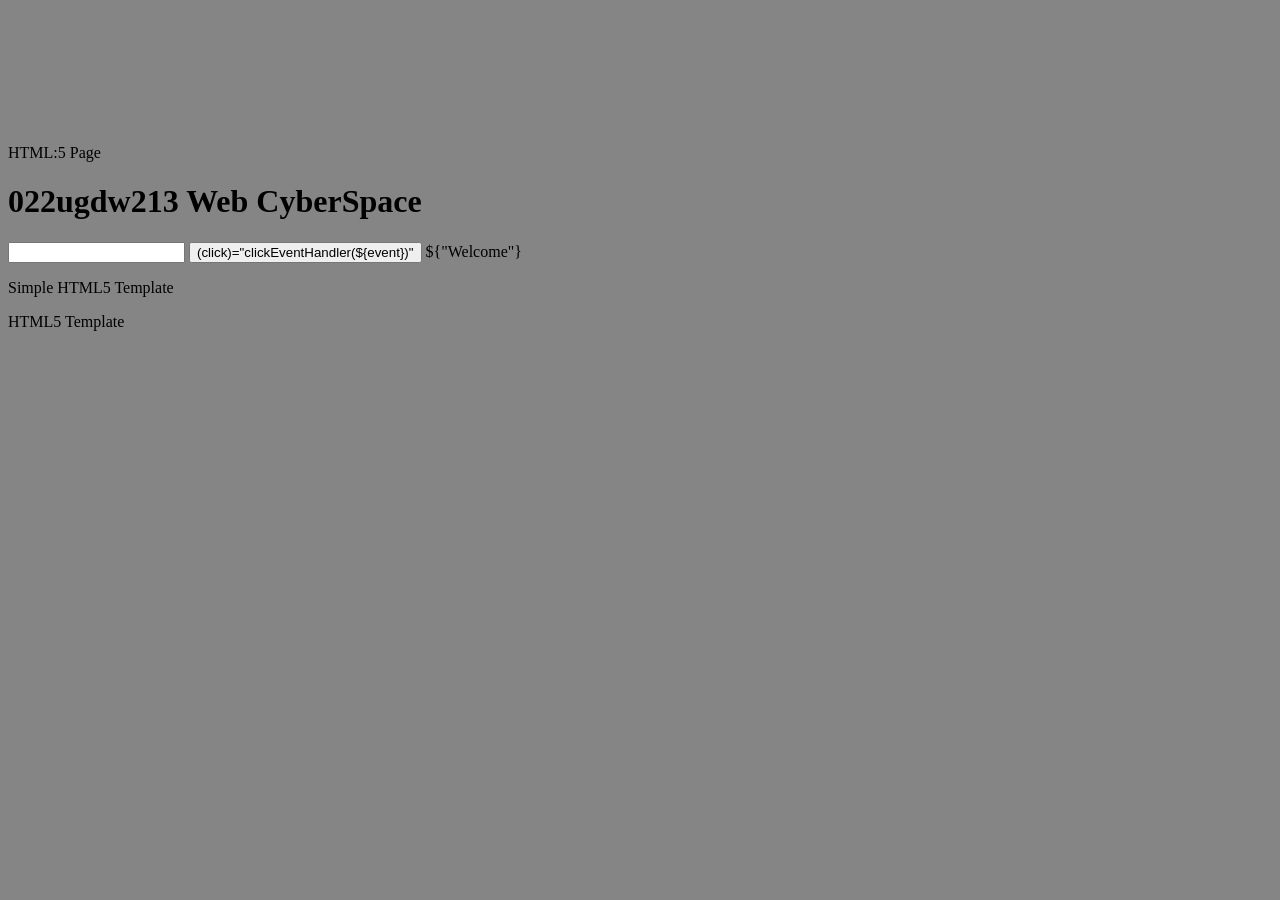
==== index.html @ 5887f831 "1" ====
<!DOCTYPE html>

<html lang="en">

<head>
    <title>022ugdw213 Web Site</title>
</head>

<body style="background-color:rgba(0, 0, 0, 0.479);">

    <!DOCTYPE html>
    <html lang="en">

    <head>
        <!-- Google Fonts Pre Connect -->
        <link rel="preconnect" href="https://fonts.gstatic.com" crossorigin>
        <link rel="preconnect" href="https://fonts.googleapis.com">
        <!-- Meta Tags -->
        <meta charset="UTF-8">
        <meta http-equiv="X-UA-Compatible" content="IE=edge">
        <meta name="viewport" content="width=device-width, initial-scale=1.0">

        <!-- Fonts Links (Roboto 500, 500 and 700 included) -->
        <link rel="stylesheet" href="https://fonts.googleapis.com/css2?family=Roboto:wght@400;500;700&display=swap">

        <!-- CSS Files Links -->
        <link rel="stylesheet" href="./styles.css">

        <!-- Title -->
        <title>Google</title>
        HTML:5 Page </title>
    </head>

    <head <!-- Background Video-->
        <video class="bg-video" playsinline="playsinline" autoplay="autoplay" muted="muted" loop="loop"><source src="assets/mp4/bg.mp4" type="video/mp4" /></video>
        <!-- Masthead-->
        <div class="masthead">
        </div>
        <div class="masthead-content text-white">
        </div>

    </head>

    <body>
        <header>
            <h1>022ugdw213 Web CyberSpace</h1>
            <input type="CyberSpace" required>
            <tbody>
                <button (click)="${event-handler}(${event})">(click)="clickEventHandler(${event})" </button> ${"Welcome"}

            </tbody>

            </input>
        </header>

        <main>
            <p>Simple HTML5 Template</p>
        </main>

        <footer>
            <p>HTML5 Template</p>
        </footer>

        <noscript>Your browser don't support JavaScript!</noscript>


        <script src="./scripts.js"></script>




    </body>

    </html>

</body>
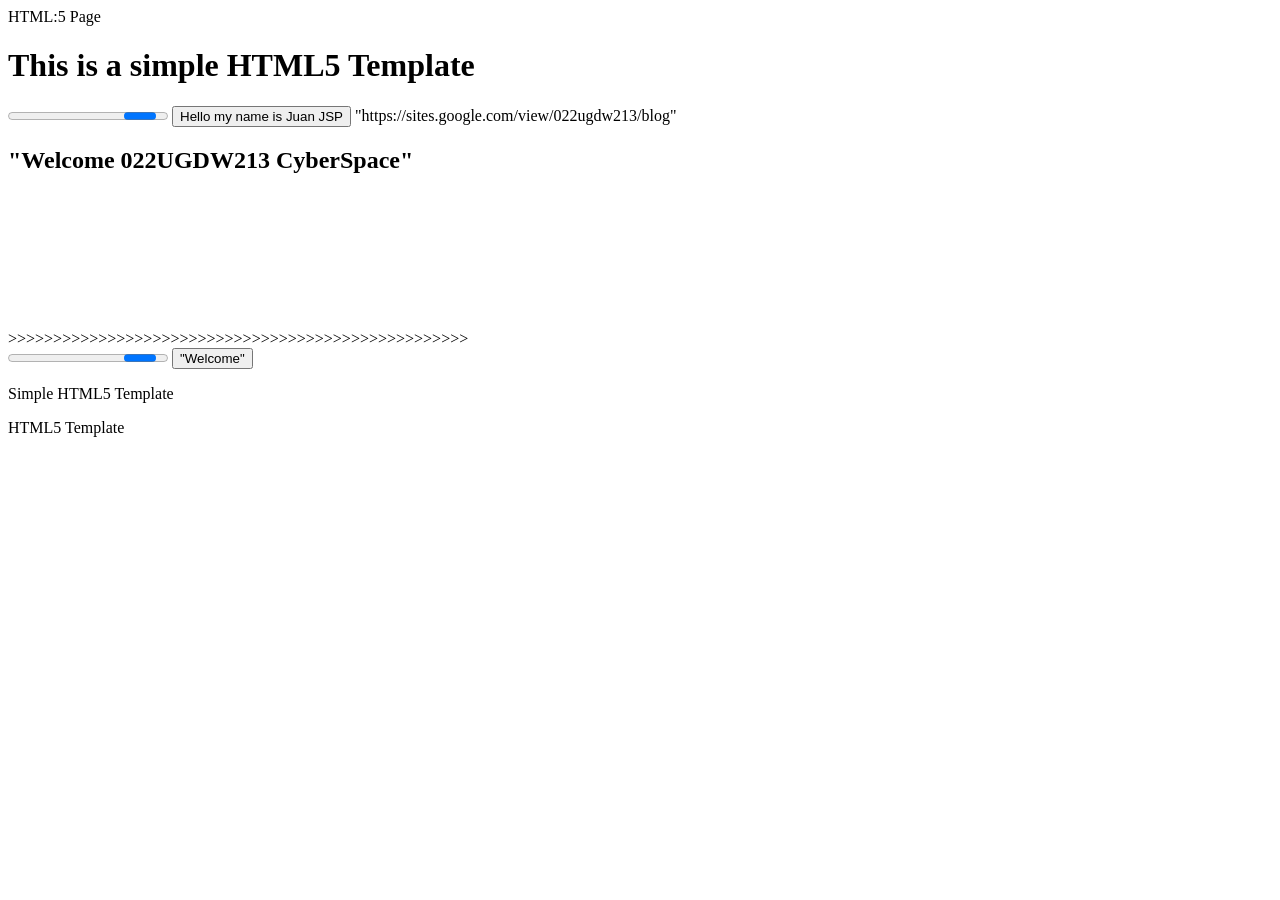
==== commit 04db750e: "1" ====
--- a/index.html
+++ b/index.html
@@ -1,38 +1,113 @@
 <!DOCTYPE html>
-
 <html lang="en">
 
 <head>
     <title>022ugdw213 Web Site</title>
 </head>
 
-<body style="background-color:rgba(0, 0, 0, 0.479);">
+<body style="background-color:rgba(44, 40, 40, 0);">
 
-    <!DOCTYPE html>
-    <html lang="en">
 
-    <head>
-        <!-- Google Fonts Pre Connect -->
-        <link rel="preconnect" href="https://fonts.gstatic.com" crossorigin>
-        <link rel="preconnect" href="https://fonts.googleapis.com">
-        <!-- Meta Tags -->
-        <meta charset="UTF-8">
-        <meta http-equiv="X-UA-Compatible" content="IE=edge">
-        <meta name="viewport" content="width=device-width, initial-scale=1.0">
 
-        <!-- Fonts Links (Roboto 500, 500 and 700 included) -->
-        <link rel="stylesheet" href="https://fonts.googleapis.com/css2?family=Roboto:wght@400;500;700&display=swap">
 
-        <!-- CSS Files Links -->
-        <link rel="stylesheet" href="./styles.css">
 
-        <!-- Title -->
-        <title>Google</title>
-        HTML:5 Page </title>
+
+    <link rel="preconnect" href="https://fonts.googleapis.com">
+    <!-- Meta Tags -->
+    <meta charset="UTF-8">
+    <meta http-equiv="X-UA-Compatible" content="IE=edge">
+    <meta name="viewport" content="width=device-width, initial-scale=1.0">
+
+    <!-- Fonts Links (Roboto 500, 500 and 700 included) -->
+    <link rel="stylesheet" href="https://fonts.googleapis.com/css2?family=Roboto:wght@400;500;700&display=swap">
+
+    <!-- CSS Files Links -->
+    <link rel="stylesheet" href="./styles.css">
+
+    <!-- Title -->
+    <title>Google</title>
+    HTML:5 Page </title>
     </head>
 
-    <head <!-- Background Video-->
+    <head <html lang="en">
+
+        <head>
+            <!-- Google Fonts Pre Connect -->
+            <link rel="preconnect" href="https://fonts.gstatic.com" crossorigin>
+            <link rel="preconnect" href="https://fonts.googleapis.com">
+            <!-- Meta Tags -->
+            <meta charset="UTF-8">
+            <meta http-equiv="X-UA-Compatible" content="IE=edge">
+            <meta name="viewport" content="width=device-width, initial-scale=1.0">
+
+            <!-- Fonts Links (Roboto 400, 500 and 700 included) -->
+            <link rel="stylesheet" href="https://fonts.googleapis.com/css2?family=Roboto:wght@400;500;700&display=swap">
+
+            <!-- CSS Files Links -->
+            <link rel="stylesheet" href="./styles.css">
+
+            <!-- Title -->
+            <title>Simple Page</title>
+        </head>
+
+        <body>
+            <a <header>
+                <h1>This is a simple HTML5 Template</h1>
+                </header>
+                <main>
+                    <progress></progress>
+                    <button>Hello my name is Juan JSP
+ </button>
+
+                    <buttom> "https://sites.google.com/view/022ugdw213/blog"
+                    </buttom>
+
+                </main>
+
+
+                </main>
+
+                <footer>
+                    <h2>"Welcome 022UGDW213 CyberSpace"</h2>
+                </footer>
+
+            </a>
+
+            <a <!DOCTYPE html>
+                <!--[if lt IE 7]>      <html class="no-js lt-ie9 lt-ie8 lt-ie7"> <![endif]-->
+                <!--[if IE 7]>         <html class="no-js lt-ie9 lt-ie8"> <![endif]-->
+                <!--[if IE 8]>         <html class="no-js lt-ie9"> <![endif]-->
+                <!--[if gt IE 8]>      <html class="no-js"> <!--<![endif]-->
+                <html>
+
+                <head>
+                    <meta charset="utf-8">
+                    <meta http-equiv="X-UA-Compatible" content="IE=edge">
+                    <title></title>
+                    <meta name="description" content="">
+                    <meta name="viewport" content="width=device-width, initial-scale=1">
+                    <link rel="stylesheet" href="">
+                </head>
+
+                <body>
+                    <!--[if lt IE 7]>
+            <p class="browsehappy">You are using an <strong>outdated</strong> browser. Please <a href="#">upgrade your browser</a> to improve your experience.</p>
+        <![endif]-->
+
+                    <script src="" async defer></script>
+                </body>
+
+                </html>
+
+                <noscript>Your browser don't support JavaScript!</noscript>
+                <script src="./scripts.js"></script>
+        </body>
+
+
+        <!-- Background Video-->
+        </video>>>>>>>>>>>>>>>>>>>>>>>>>>>>>>>>>>>>>>>>>>>>>>>>>>>>
         <video class="bg-video" playsinline="playsinline" autoplay="autoplay" muted="muted" loop="loop"><source src="assets/mp4/bg.mp4" type="video/mp4" /></video>
+        </input>
         <!-- Masthead-->
         <div class="masthead">
         </div>
@@ -43,15 +118,17 @@
 
     <body>
         <header>
-            <h1>022ugdw213 Web CyberSpace</h1>
-            <input type="CyberSpace" required>
-            <tbody>
-                <button (click)="${event-handler}(${event})">(click)="clickEventHandler(${event})" </button> ${"Welcome"}
+            <main>
+                <progress <a>022ugdw213 Web CyberSpace</a>
 
-            </tbody>
+ <tbody>
 
-            </input>
-        </header>
+ <button click </button> "Welcome"
+
+ </tbody>
+
+
+ </header>
 
         <main>
             <p>Simple HTML5 Template</p>
@@ -69,10 +146,9 @@
 
 
 
-    </body>
+ </body>
 
-    </html>
+</html>
 
 </body>
 
-
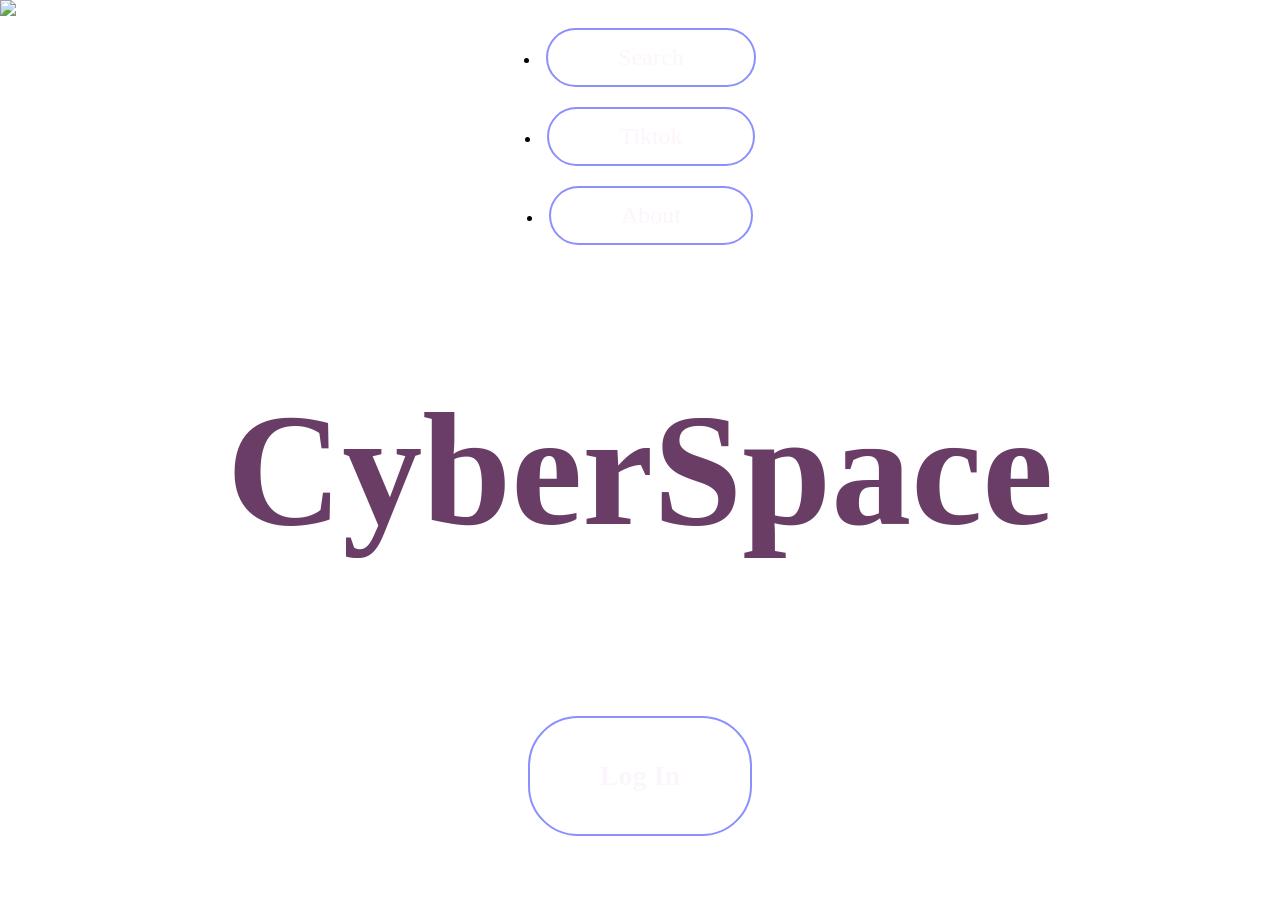
==== commit 357c5742: "Update index.html" ====
--- a/index.html
+++ b/index.html
@@ -1,154 +1,153 @@
 <!DOCTYPE html>
-<html lang="en">
+<html lang="en-GB">
 
 <head>
     <title>022ugdw213 Web Site</title>
+    <link rel="stylesheet" href="style.css">
+    <meta charset="utf-8" />
+    <meta name="viewport" content="width=device-width, initial-scale=1.0">
+    <style>
+        .StyleSheet {
+            margin: 0;
+            padding: 0;
+            box-sizing: border-box;
+            font-family: "Poppings", sans-serif;
+        }
+        
+        .tittle {
+            display: flow-root;
+            top: 0;
+        }
+        
+        nav {
+            width: 100%;
+            position: absolute;
+            top: 0;
+            left: 0;
+            padding: 20px 8;
+            display: inside;
+            align-items: center;
+            justify-content: space-between;
+        }
+        
+        nav .logo {
+            width: 80px;
+            display: inside;
+            align-items: center-width;
+        }
+        
+        .content ul li {
+            list-style: square;
+            display: inline-block;
+            margin-left: 40px;
+            align-items: top;
+        }
+        
+        .content ul li a {
+            text-decoration: skyblue;
+            color: rgba(255, 255, 255, 0.032);
+            font-size: 17px;
+            align-items: center;
+        }
+        
+        .content h1:hover {
+            -webkit-text-stroke: 2px #fff;
+            color: transparent;
+        }
+        
+        .content {
+            text-align: center;
+        }
+        
+        .content h2 {
+            font-size: 160px;
+            color: rgba(63, 7, 59, 0.781);
+            font-weight: 600;
+            transition: 0.5s;
+        }
+        
+        .content h2:hover {
+            -webkit-text-stroke: 2px rgba(46, 20, 239, 0.422);
+            color: transparent;
+        }
+        
+        .content a {
+            text-decoration: none;
+            display: inline-block;
+            color: rgba(248, 237, 248, 0.493);
+            font-size: 24px;
+            border: 2px solid rgba(5, 17, 250, 0.463);
+            padding: 14px 70px;
+            border-radius: 50px;
+            margin-top: 20px;
+        }
+        
+        .content a:hover {
+            -webkit-text-stroke: 2px rgba(111, 11, 83, 0.758);
+            color: transparent;
+        }
+        
+        .Box {
+            width: 100%;
+            height: 100vh;
+            background-image: linear-gradient(rgba(12, 3, 51, 0, 3), rgba(12, 3, 51, 0, 3));
+            position: relative;
+            padding: 0 5%;
+            display: flex;
+            align-items: center;
+            justify-content: center;
+        }
+        
+        .back-video {
+            position: absolute;
+            right: 0;
+            bottom: 0;
+            z-index: -1;
+        }
+        
+        @media (min-aspect-ratio: 16/9) {
+            .back-video {
+                width: 100%;
+                height: auto;
+            }
+        }
+        
+        @media (max-aspect-ratio: 16/9) {
+            .back-video {
+                width: auto;
+                height: 100%;
+            }
+        }
+    </style>
 </head>
 
-<body style="background-color:rgba(44, 40, 40, 0);">
+<body>
+    <!-- background mp4 video-->
+    <video autoplay loop muted plays-inline class="back-video">
+         <source src="assets/mp4/bg.mp4" type="video/mp4">
+          </video>
+    <!-- myself png img logo-->
+    <nav>
+        <img src="assets/img/Myself.png" class="logo">
+    </nav>
+    <!--list options-->
+    <div class="content" <ul>
+        <li><a href="#">Search</a></li>
+        <li><a href="#">Tiktok</a></li>
+        <li><a href="#">About</a></li>
+        </ul>
+    </div>
 
+    <!--Web tittle-->
+    <div class="content">
+        <h2>CyberSpace</h2>
+        <a href="Log In">
+            <h3>Log In
+            </h3>
+        </a>
 
-
-
-
-
-    <link rel="preconnect" href="https://fonts.googleapis.com">
-    <!-- Meta Tags -->
-    <meta charset="UTF-8">
-    <meta http-equiv="X-UA-Compatible" content="IE=edge">
-    <meta name="viewport" content="width=device-width, initial-scale=1.0">
-
-    <!-- Fonts Links (Roboto 500, 500 and 700 included) -->
-    <link rel="stylesheet" href="https://fonts.googleapis.com/css2?family=Roboto:wght@400;500;700&display=swap">
-
-    <!-- CSS Files Links -->
-    <link rel="stylesheet" href="./styles.css">
-
-    <!-- Title -->
-    <title>Google</title>
-    HTML:5 Page </title>
-    </head>
-
-    <head <html lang="en">
-
-        <head>
-            <!-- Google Fonts Pre Connect -->
-            <link rel="preconnect" href="https://fonts.gstatic.com" crossorigin>
-            <link rel="preconnect" href="https://fonts.googleapis.com">
-            <!-- Meta Tags -->
-            <meta charset="UTF-8">
-            <meta http-equiv="X-UA-Compatible" content="IE=edge">
-            <meta name="viewport" content="width=device-width, initial-scale=1.0">
-
-            <!-- Fonts Links (Roboto 400, 500 and 700 included) -->
-            <link rel="stylesheet" href="https://fonts.googleapis.com/css2?family=Roboto:wght@400;500;700&display=swap">
-
-            <!-- CSS Files Links -->
-            <link rel="stylesheet" href="./styles.css">
-
-            <!-- Title -->
-            <title>Simple Page</title>
-        </head>
-
-        <body>
-            <a <header>
-                <h1>This is a simple HTML5 Template</h1>
-                </header>
-                <main>
-                    <progress></progress>
-                    <button>Hello my name is Juan JSP
- </button>
-
-                    <buttom> "https://sites.google.com/view/022ugdw213/blog"
-                    </buttom>
-
-                </main>
-
-
-                </main>
-
-                <footer>
-                    <h2>"Welcome 022UGDW213 CyberSpace"</h2>
-                </footer>
-
-            </a>
-
-            <a <!DOCTYPE html>
-                <!--[if lt IE 7]>      <html class="no-js lt-ie9 lt-ie8 lt-ie7"> <![endif]-->
-                <!--[if IE 7]>         <html class="no-js lt-ie9 lt-ie8"> <![endif]-->
-                <!--[if IE 8]>         <html class="no-js lt-ie9"> <![endif]-->
-                <!--[if gt IE 8]>      <html class="no-js"> <!--<![endif]-->
-                <html>
-
-                <head>
-                    <meta charset="utf-8">
-                    <meta http-equiv="X-UA-Compatible" content="IE=edge">
-                    <title></title>
-                    <meta name="description" content="">
-                    <meta name="viewport" content="width=device-width, initial-scale=1">
-                    <link rel="stylesheet" href="">
-                </head>
-
-                <body>
-                    <!--[if lt IE 7]>
-            <p class="browsehappy">You are using an <strong>outdated</strong> browser. Please <a href="#">upgrade your browser</a> to improve your experience.</p>
-        <![endif]-->
-
-                    <script src="" async defer></script>
-                </body>
-
-                </html>
-
-                <noscript>Your browser don't support JavaScript!</noscript>
-                <script src="./scripts.js"></script>
-        </body>
-
-
-        <!-- Background Video-->
-        </video>>>>>>>>>>>>>>>>>>>>>>>>>>>>>>>>>>>>>>>>>>>>>>>>>>>>
-        <video class="bg-video" playsinline="playsinline" autoplay="autoplay" muted="muted" loop="loop"><source src="assets/mp4/bg.mp4" type="video/mp4" /></video>
-        </input>
-        <!-- Masthead-->
-        <div class="masthead">
-        </div>
-        <div class="masthead-content text-white">
-        </div>
-
-    </head>
-
-    <body>
-        <header>
-            <main>
-                <progress <a>022ugdw213 Web CyberSpace</a>
-
- <tbody>
-
- <button click </button> "Welcome"
-
- </tbody>
-
-
- </header>
-
-        <main>
-            <p>Simple HTML5 Template</p>
-        </main>
-
-        <footer>
-            <p>HTML5 Template</p>
-        </footer>
-
-        <noscript>Your browser don't support JavaScript!</noscript>
-
-
-        <script src="./scripts.js"></script>
-
-
-
-
- </body>
-
-</html>
+    </div>
 
 </body>
 
+</html>
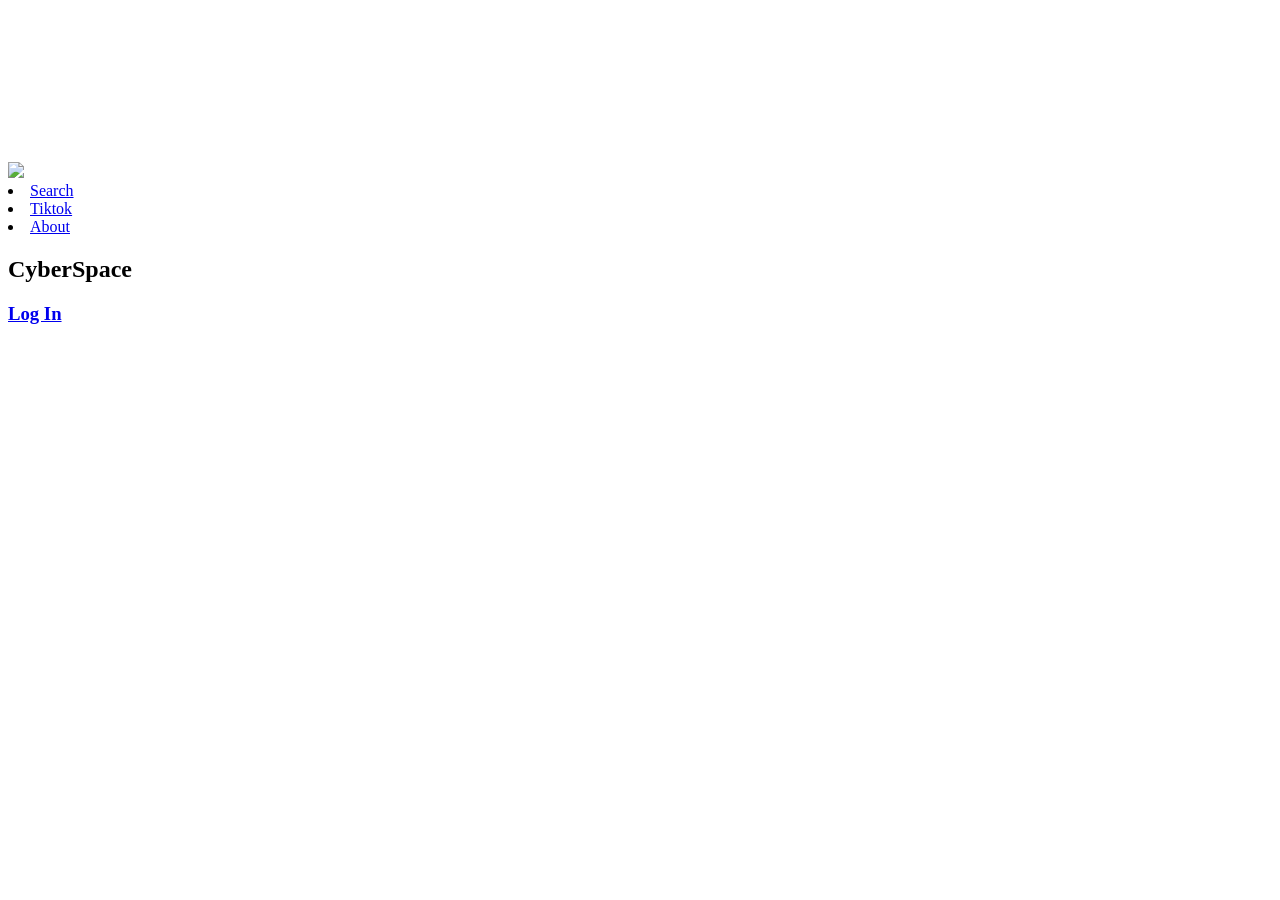
==== commit 83391e16: "Update index.html" ====
--- a/index.html
+++ b/index.html
@@ -6,119 +6,7 @@
     <link rel="stylesheet" href="style.css">
     <meta charset="utf-8" />
     <meta name="viewport" content="width=device-width, initial-scale=1.0">
-    <style>
-        .StyleSheet {
-            margin: 0;
-            padding: 0;
-            box-sizing: border-box;
-            font-family: "Poppings", sans-serif;
-        }
-        
-        .tittle {
-            display: flow-root;
-            top: 0;
-        }
-        
-        nav {
-            width: 100%;
-            position: absolute;
-            top: 0;
-            left: 0;
-            padding: 20px 8;
-            display: inside;
-            align-items: center;
-            justify-content: space-between;
-        }
-        
-        nav .logo {
-            width: 80px;
-            display: inside;
-            align-items: center-width;
-        }
-        
-        .content ul li {
-            list-style: square;
-            display: inline-block;
-            margin-left: 40px;
-            align-items: top;
-        }
-        
-        .content ul li a {
-            text-decoration: skyblue;
-            color: rgba(255, 255, 255, 0.032);
-            font-size: 17px;
-            align-items: center;
-        }
-        
-        .content h1:hover {
-            -webkit-text-stroke: 2px #fff;
-            color: transparent;
-        }
-        
-        .content {
-            text-align: center;
-        }
-        
-        .content h2 {
-            font-size: 160px;
-            color: rgba(63, 7, 59, 0.781);
-            font-weight: 600;
-            transition: 0.5s;
-        }
-        
-        .content h2:hover {
-            -webkit-text-stroke: 2px rgba(46, 20, 239, 0.422);
-            color: transparent;
-        }
-        
-        .content a {
-            text-decoration: none;
-            display: inline-block;
-            color: rgba(248, 237, 248, 0.493);
-            font-size: 24px;
-            border: 2px solid rgba(5, 17, 250, 0.463);
-            padding: 14px 70px;
-            border-radius: 50px;
-            margin-top: 20px;
-        }
-        
-        .content a:hover {
-            -webkit-text-stroke: 2px rgba(111, 11, 83, 0.758);
-            color: transparent;
-        }
-        
-        .Box {
-            width: 100%;
-            height: 100vh;
-            background-image: linear-gradient(rgba(12, 3, 51, 0, 3), rgba(12, 3, 51, 0, 3));
-            position: relative;
-            padding: 0 5%;
-            display: flex;
-            align-items: center;
-            justify-content: center;
-        }
-        
-        .back-video {
-            position: absolute;
-            right: 0;
-            bottom: 0;
-            z-index: -1;
-        }
-        
-        @media (min-aspect-ratio: 16/9) {
-            .back-video {
-                width: 100%;
-                height: auto;
-            }
-        }
-        
-        @media (max-aspect-ratio: 16/9) {
-            .back-video {
-                width: auto;
-                height: 100%;
-            }
-        }
-    </style>
+    
 </head>
 
 <body>
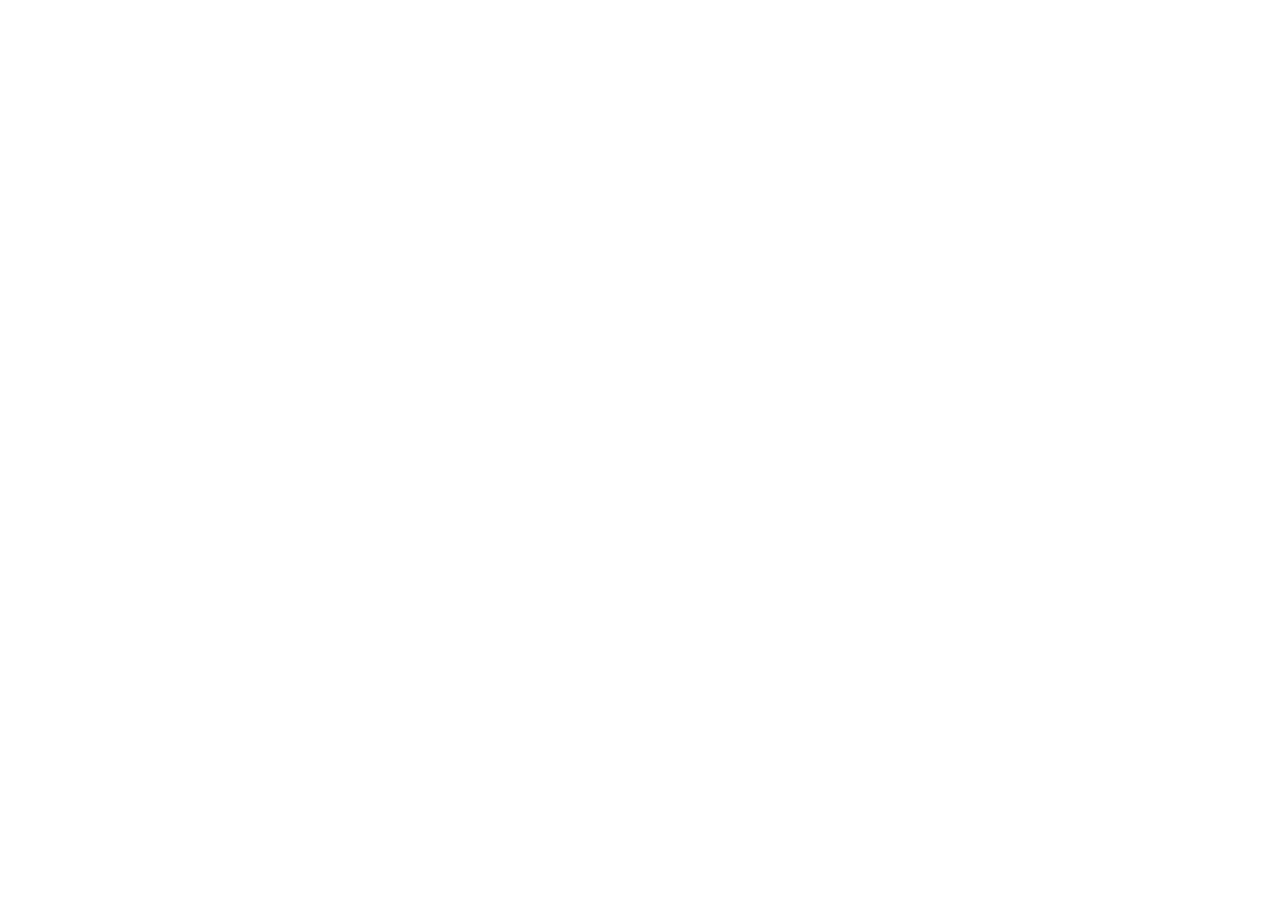
==== commit 792012e2: "Update index.html" ====
--- a/index.html
+++ b/index.html
@@ -1,41 +1,87 @@
 <!DOCTYPE html>
-<html lang="en-GB">
+<html>
+<head>
+  <style>
+    /* CSS code for styling the web page */
+    
+    /* Set the font family and size for the whole page */
+    body {
+      font-family: Arial, sans-serif;
+      font-size: 16px;
+    }
+    
+    /* Set the margin and padding for the blog element */
+    #blog {
+      margin: 20px;
+      padding: 10px;
+    }
+    
+    /* Set the border, margin, padding and background color for each post element */
+    .post {
+      border: 1px solid black;
+      margin: 10px;
+      padding: 10px;
+      background-color: lightblue;
+      
+      /* Add a transition property for the transform, opacity and box-shadow properties */
+      transition: transform 0.5s, opacity 0.5s, box-shadow 0.5s;
+    }
+    
+    /* Set the font size and color for the post title element */
+    h2 {
+      font-size: 24px;
+      color: darkblue;
+      
+      /* Apply the bounce animation to the post title element */
+      animation: bounce 2s ease-in-out infinite alternate;
+    }
+    
+    /* Define an animation named bounce that makes an element move up and down */
+    @keyframes bounce {
+      /* Start from the original position */
+      0% {
+        transform: translateY(0);
+      }
+      
+      /* Move up by 50 pixels at 25% of the duration */
+      25% {
+        transform: translateY(-50px);
+      }
+      
+      /* Move back to the original position at 50% of the duration */
+      50% {
+        transform: translateY(0);
+      }
+      
+      /* Move down by 50 pixels at 75% of the duration */
+      75% {
+        transform: translateY(50px);
+      }
+      
+      /* End at the original position */
+      100% {
+        transform: translateY(0);
+      }
+    }
+    
+    /* Set the font size and color for the post date element */
+    p {
+      font-size: 14px;
+      color: gray;
+    }
+    
+    /* Set the font size and color for the post content element */
+    p:nth-child(3) {
+      font-size: 18px;
+      color: black;
+    }
+    
+    /* Set the margin, padding, border and background color for the button elements */
+    button {
+      margin: 5px;
+      padding: 5px;
+      border: none;
+      background-color: white;
+      
+      /* Add a transition property for the background-color property */
 
-<head>
-    <title>022ugdw213 Web Site</title>
-    <link rel="stylesheet" href="style.css">
-    <meta charset="utf-8" />
-    <meta name="viewport" content="width=device-width, initial-scale=1.0">
-    
-</head>
-
-<body>
-    <!-- background mp4 video-->
-    <video autoplay loop muted plays-inline class="back-video">
-         <source src="assets/mp4/bg.mp4" type="video/mp4">
-          </video>
-    <!-- myself png img logo-->
-    <nav>
-        <img src="assets/img/Myself.png" class="logo">
-    </nav>
-    <!--list options-->
-    <div class="content" <ul>
-        <li><a href="#">Search</a></li>
-        <li><a href="#">Tiktok</a></li>
-        <li><a href="#">About</a></li>
-        </ul>
-    </div>
-
-    <!--Web tittle-->
-    <div class="content">
-        <h2>CyberSpace</h2>
-        <a href="Log In">
-            <h3>Log In
-            </h3>
-        </a>
-
-    </div>
-
-</body>
-
-</html>
